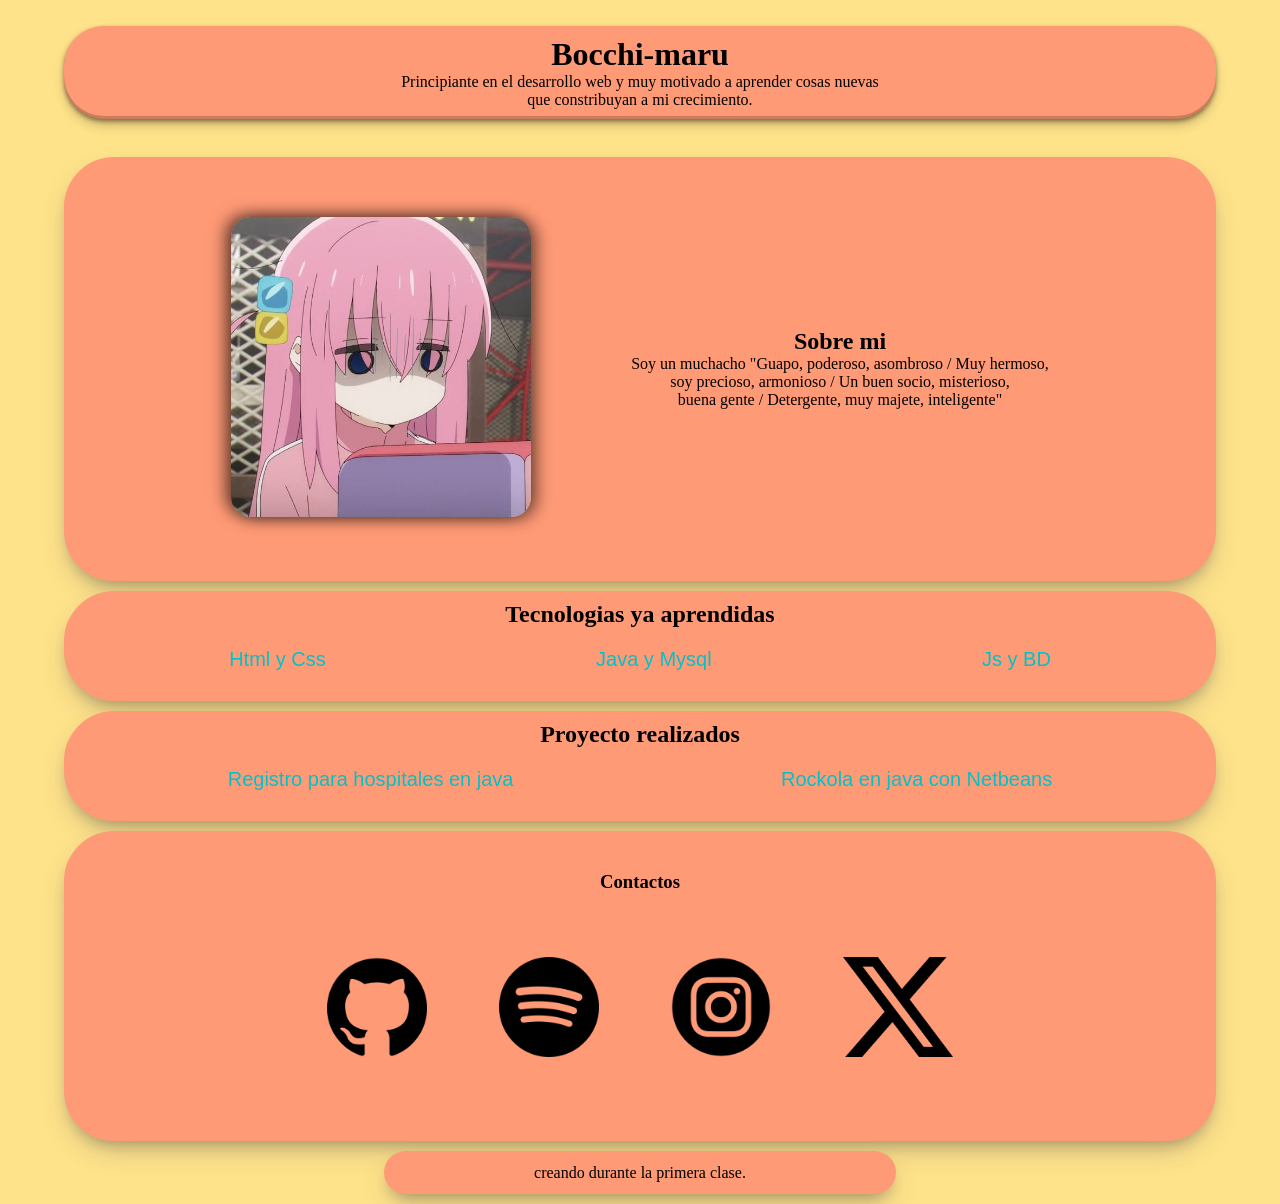
==== index.html @ 7a226ecc "mejora en los estilos y orden en el css" ====
<!DOCTYPE html>
<html lang="en">
<head>
    <meta charset="UTF-8">
    <meta name="viewport" content="width=device-width, initial-scale=1.0">
    <link rel="stylesheet" href="./css/style.css">
    <title>Zero - Bootcamp</title>
</head>
<body>
    <header class="caja">
        <h1>Bocchi-maru</h1>
        <p>Principiante en el desarrollo web  y muy motivado a aprender cosas nuevas <br>que constribuyan a mi crecimiento.</p>
    </header>
    <main>
        <section class="caja caja_1">
            <div class="box box_1">
                <img class="bocchi" src="./img/bocchi.jpg" alt="Bocchi">
            </div>
            <div class="box box_2">
                <h2>Sobre mi</h2>
                <p>Soy un muchacho "Guapo, poderoso, asombroso / Muy hermoso,<br> soy precioso, armonioso / Un buen socio, misterioso,<br> buena gente / Detergente, muy majete, inteligente"</p>
            </div>
            
        </section>

        <section class="caja caja_2">
            <h2>Tecnologias ya aprendidas</h2>
            <ul>
                <li>Html y Css</li>
                <li>Java y Mysql</li>
                <li>Js y BD</li>
            </ul>
        </section>
        <section class="caja caja_2">
            <h2>Proyecto realizados</h2>
            <ul>
                <li>Registro para hospitales en java</li>
                <li>Rockola en java con Netbeans</li>
            </ul>
        </section>

        <section class="caja caja_3">
            <h3>Contactos</h3>
            <a href="https://github.com/jf-a-walls"><img class="logos_redes" src="./img/logotipo-de-github.png" alt="github_logo"></a>
            <a href="https://open.spotify.com/user/3a88cpi7mfzk627qpsfzh2w9g?si=_xPquOv4RcWyqN8PalFt0g&utm_source=copy-link&sci=spotify%3Acard-config%3A1DBaY5gqizBWK0yTWY71r0"><img class="logos_redes" src="./img/logotipo-grande-de-spotify.png" alt="spotify_logo"></a>
            <a href="https://www.instagram.com/bocchi_maru?igsh=Z2czNHl1ZjB1MWM5"><img class="logos_redes" src="./img/instagram.png" alt="instagram_logo"></a>
            <a href="https://x.com/xbocchimarux"><img class="logos_redes" src="./img/x-2.png" alt="X_logo"></a>
            <br><br><br>
        </section>
    </main>
    <footer>
        <p>creando durante la primera clase.</p>
    </footer>
</body>
</html>
---- css/style.css ----
/* root */
@import url(./base/reset.css);

/* variables */
@import url(./base/variables.css);

/* Secciones */
@import url(./secciones/section.css);

/* header */
@import url(./secciones/header.css);

/* titulos */
@import url(./secciones/titles.css);

/* footer */
@import url(./secciones/footer.css);

/* textos */
@import url(./secciones/textos.css);
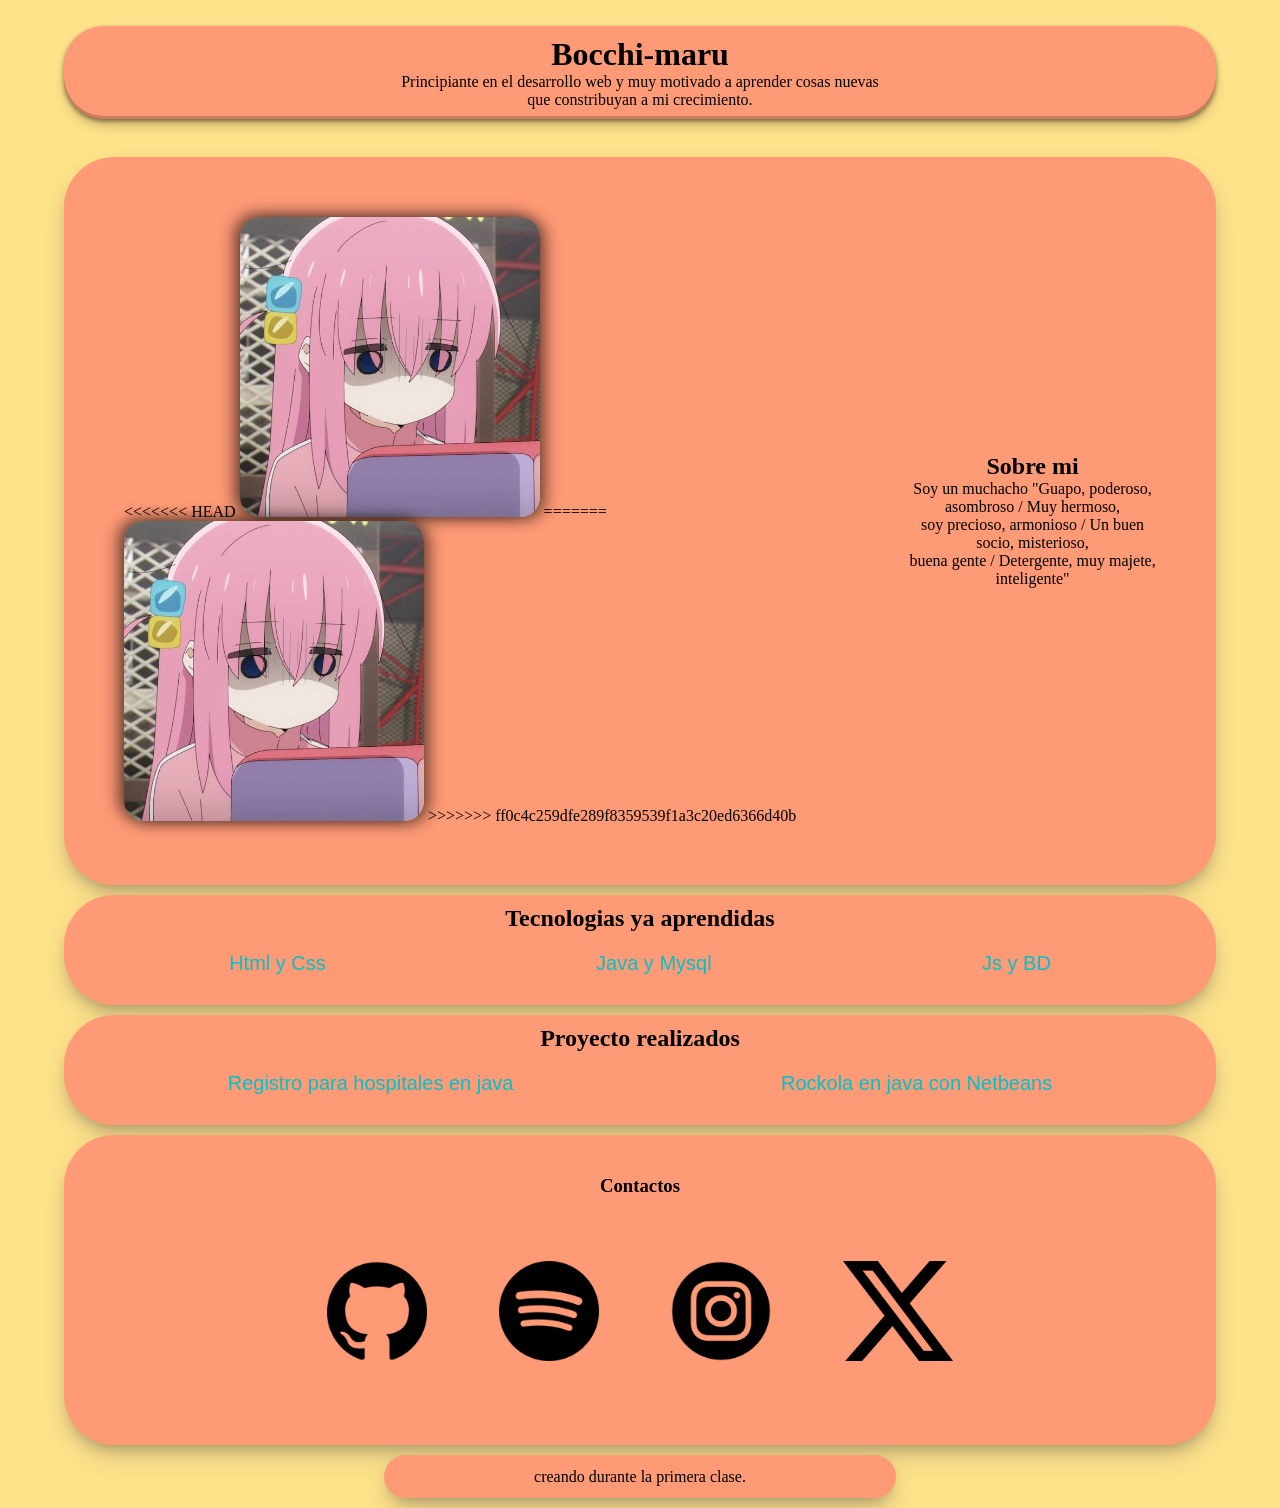
==== commit 96dfc4c7: "Merge branch 'main' of https://github.com/jf-a-walls/1ra-Clase-Zero-Bootcamp" ====
--- a/index.html
+++ b/index.html
@@ -14,7 +14,11 @@
     <main>
         <section class="caja caja_1">
             <div class="box box_1">
+<<<<<<< HEAD
                 <img class="bocchi" src="./img/bocchi.jpg" alt="Bocchi">
+=======
+                <img class="bocchi" src="./img/bocchi.png" alt="Bocchi">
+>>>>>>> ff0c4c259dfe289f8359539f1a3c20ed6366d40b
             </div>
             <div class="box box_2">
                 <h2>Sobre mi</h2>
@@ -52,4 +56,4 @@
         <p>creando durante la primera clase.</p>
     </footer>
 </body>
-</html>+</html>
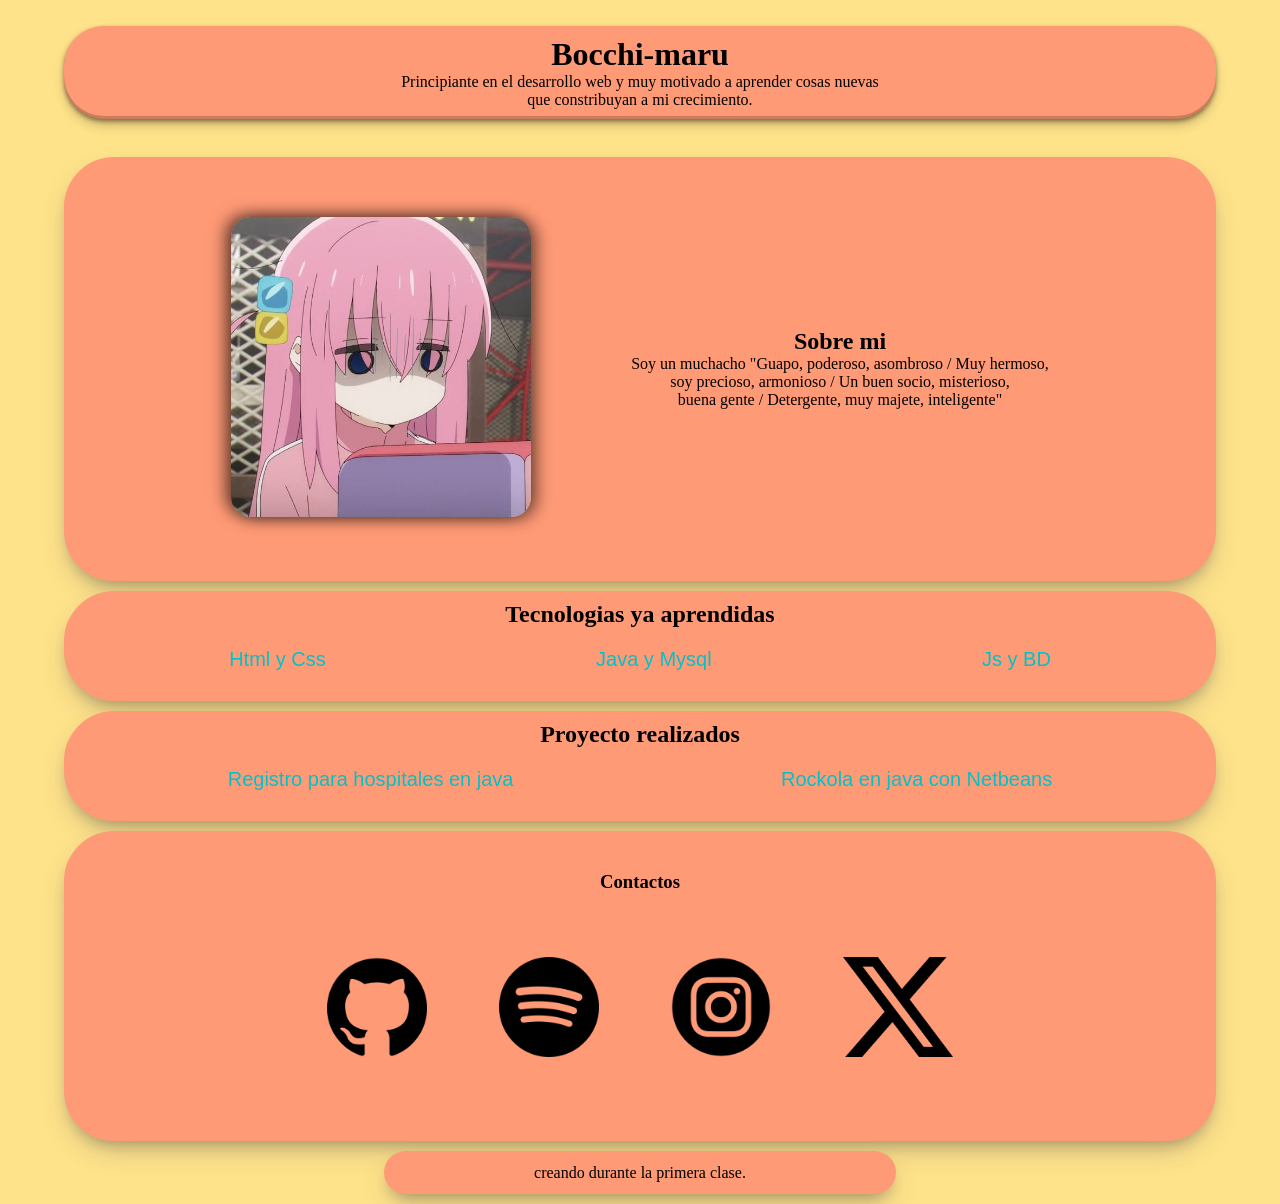
==== commit 82c29642: "se arreglo un problema que hacia conflicto con la imagen de la seccion "sobre mi"" ====
--- a/index.html
+++ b/index.html
@@ -14,11 +14,7 @@
     <main>
         <section class="caja caja_1">
             <div class="box box_1">
-<<<<<<< HEAD
-                <img class="bocchi" src="./img/bocchi.jpg" alt="Bocchi">
-=======
                 <img class="bocchi" src="./img/bocchi.png" alt="Bocchi">
->>>>>>> ff0c4c259dfe289f8359539f1a3c20ed6366d40b
             </div>
             <div class="box box_2">
                 <h2>Sobre mi</h2>
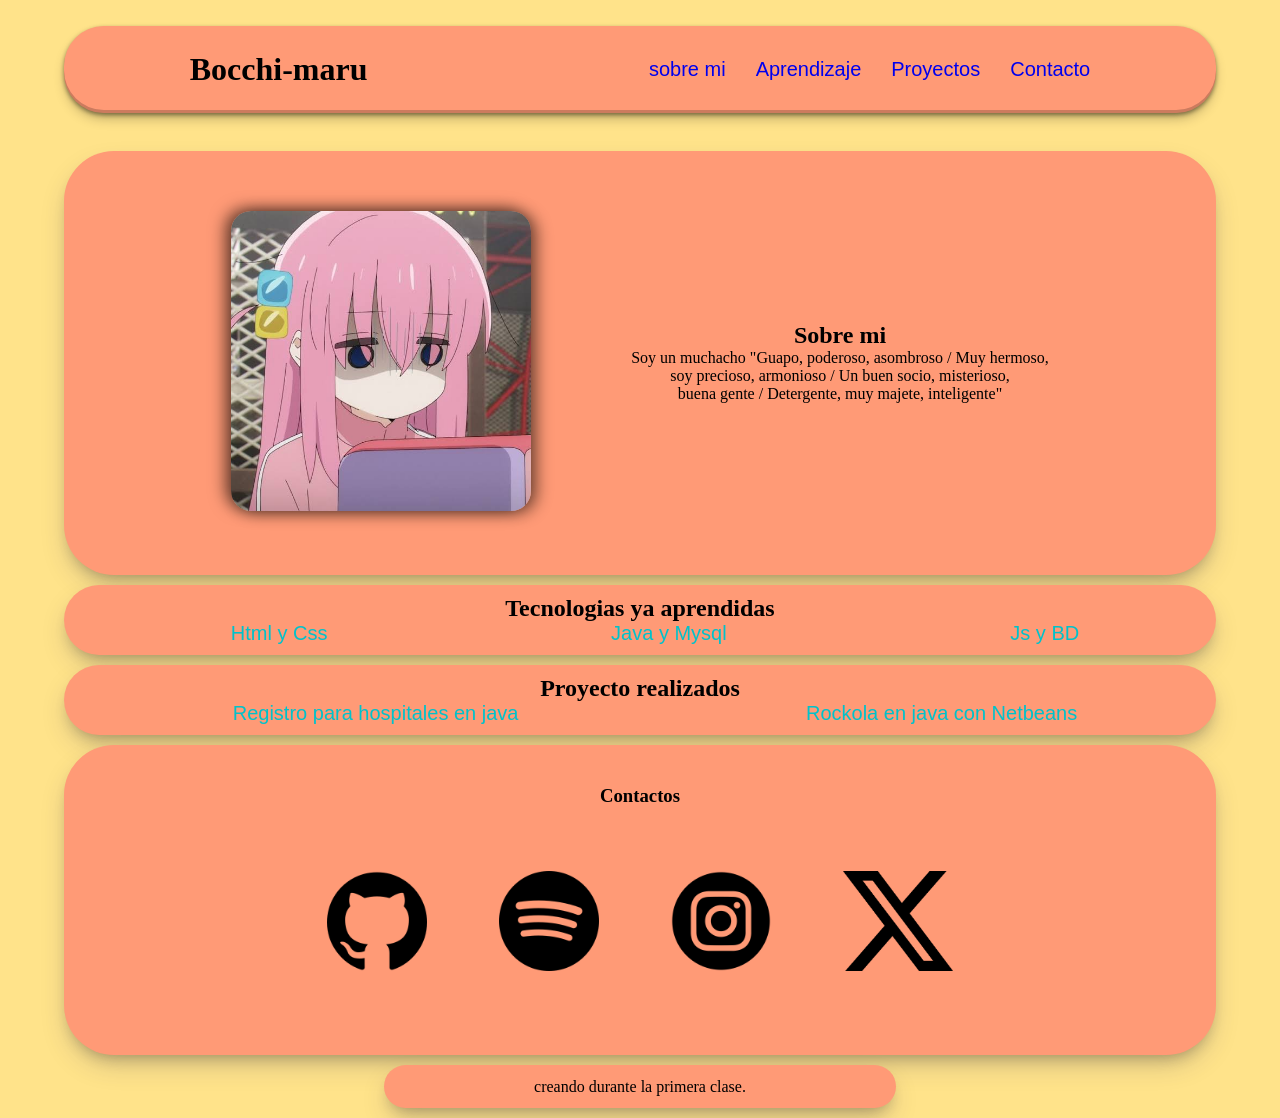
==== commit e3de9826: "Style: rediseño navbar" ====
--- a/index.html
+++ b/index.html
@@ -7,12 +7,20 @@
     <title>Zero - Bootcamp</title>
 </head>
 <body>
-    <header class="caja">
+    <header class="navbar">
         <h1>Bocchi-maru</h1>
-        <p>Principiante en el desarrollo web  y muy motivado a aprender cosas nuevas <br>que constribuyan a mi crecimiento.</p>
+        <!-- <p>Principiante en el desarrollo web  y muy motivado a aprender cosas nuevas <br>que constribuyan a mi crecimiento.</p> -->
+        <nav>
+            <ul class="nav-items">
+                <li><a href="#sobre-mi">sobre mi</a></li>
+                <li><a href="#learn">Aprendizaje</a></li>
+                <li><a href="#project">Proyectos</a></li>
+                <li><a href="#contact">Contacto</a></li>
+            </ul>
+        </nav>
     </header>
     <main>
-        <section class="caja caja_1">
+        <section id="sobre-mi" class="caja caja_1">
             <div class="box box_1">
                 <img class="bocchi" src="./img/bocchi.png" alt="Bocchi">
             </div>
@@ -23,7 +31,7 @@
             
         </section>
 
-        <section class="caja caja_2">
+        <section id="learn" class="caja caja_2">
             <h2>Tecnologias ya aprendidas</h2>
             <ul>
                 <li>Html y Css</li>
@@ -31,7 +39,7 @@
                 <li>Js y BD</li>
             </ul>
         </section>
-        <section class="caja caja_2">
+        <section id="project" class="caja caja_2">
             <h2>Proyecto realizados</h2>
             <ul>
                 <li>Registro para hospitales en java</li>
@@ -39,7 +47,7 @@
             </ul>
         </section>
 
-        <section class="caja caja_3">
+        <section id="contact" class="caja caja_3">
             <h3>Contactos</h3>
             <a href="https://github.com/jf-a-walls"><img class="logos_redes" src="./img/logotipo-de-github.png" alt="github_logo"></a>
             <a href="https://open.spotify.com/user/3a88cpi7mfzk627qpsfzh2w9g?si=_xPquOv4RcWyqN8PalFt0g&utm_source=copy-link&sci=spotify%3Acard-config%3A1DBaY5gqizBWK0yTWY71r0"><img class="logos_redes" src="./img/logotipo-grande-de-spotify.png" alt="spotify_logo"></a>
--- a/css/style.css
+++ b/css/style.css
@@ -10,6 +10,9 @@
 /* header */
 @import url(./secciones/header.css);
 
+/* Navbar */
+@import url(./secciones/navbar.css);
+
 /* titulos */
 @import url(./secciones/titles.css);
 
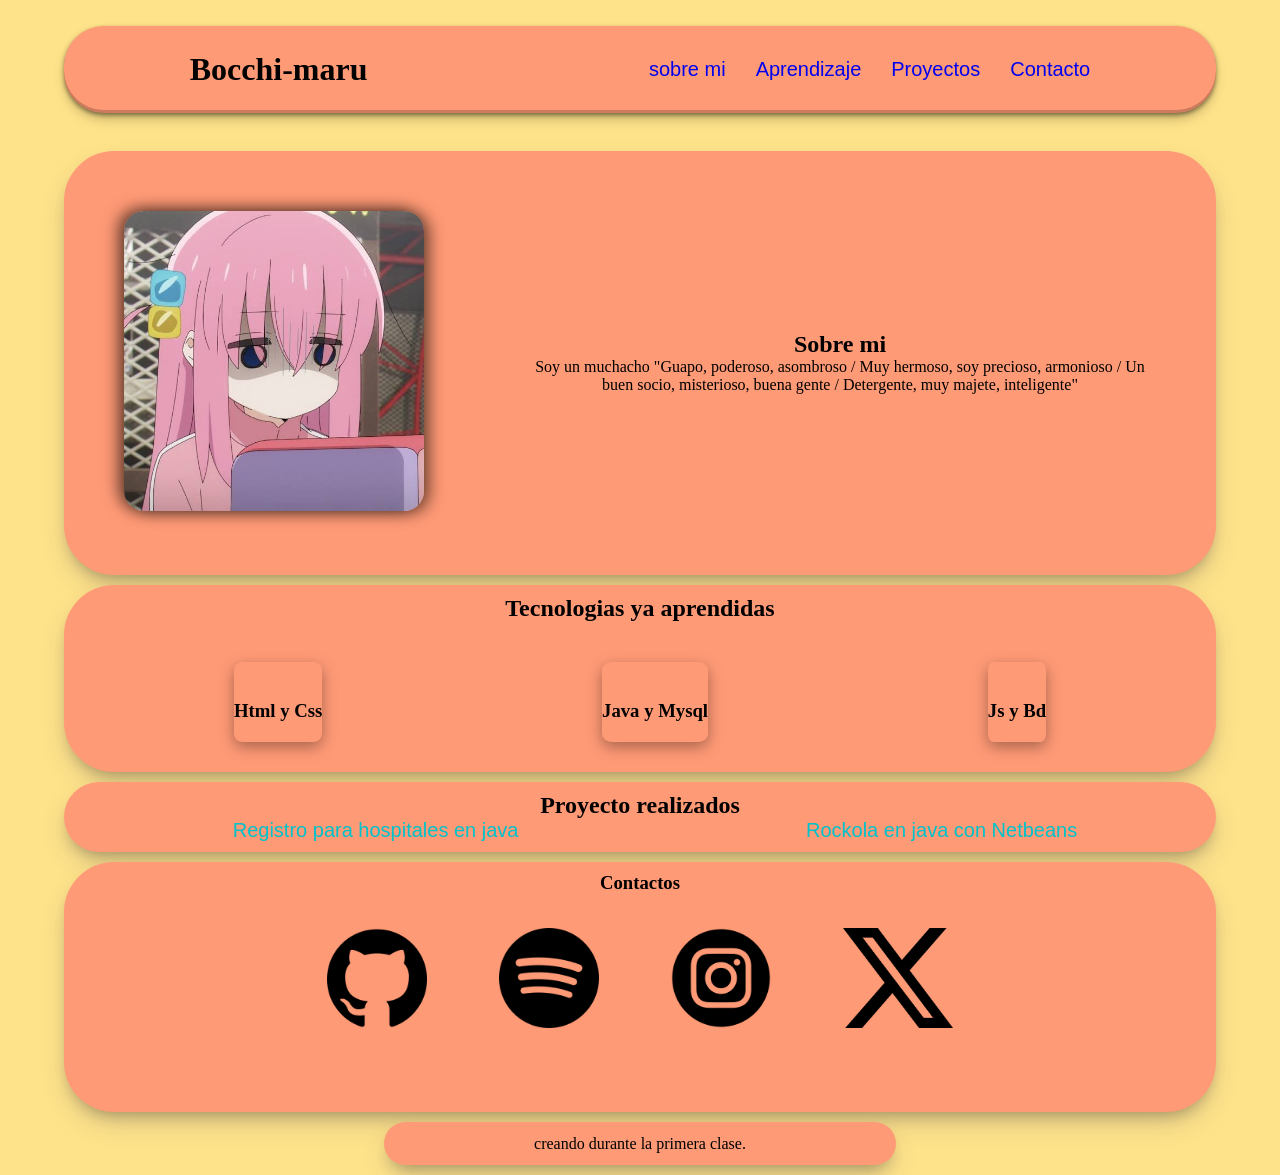
==== commit 4abbe72c: "style: rediseño(Aprendizaje)" ====
--- a/index.html
+++ b/index.html
@@ -26,18 +26,33 @@
             </div>
             <div class="box box_2">
                 <h2>Sobre mi</h2>
-                <p>Soy un muchacho "Guapo, poderoso, asombroso / Muy hermoso,<br> soy precioso, armonioso / Un buen socio, misterioso,<br> buena gente / Detergente, muy majete, inteligente"</p>
+                <p>Soy un muchacho "Guapo, poderoso, asombroso / Muy hermoso, soy precioso, armonioso / Un buen socio, misterioso, buena gente / Detergente, muy majete, inteligente"</p>
             </div>
             
         </section>
 
         <section id="learn" class="caja caja_2">
             <h2>Tecnologias ya aprendidas</h2>
-            <ul>
+            <div class="card">
+                <div class="card-int">
+                    <img src="https://placecats.com/148/88" alt="">
+                    <h3>Html y Css</h3>
+                </div>
+                <div class="card-int">
+                    <img src="https://placecats.com/148/88" alt="">
+                    <h3>Java y Mysql</h3>
+                </div>
+                <div class="card-int">
+                    <img src="https://placecats.com/148/88" alt="">
+                    <h3>Js y Bd</h3>
+                </div>
+            </div>
+            
+            <!-- <ul>
                 <li>Html y Css</li>
                 <li>Java y Mysql</li>
                 <li>Js y BD</li>
-            </ul>
+            </ul> -->
         </section>
         <section id="project" class="caja caja_2">
             <h2>Proyecto realizados</h2>
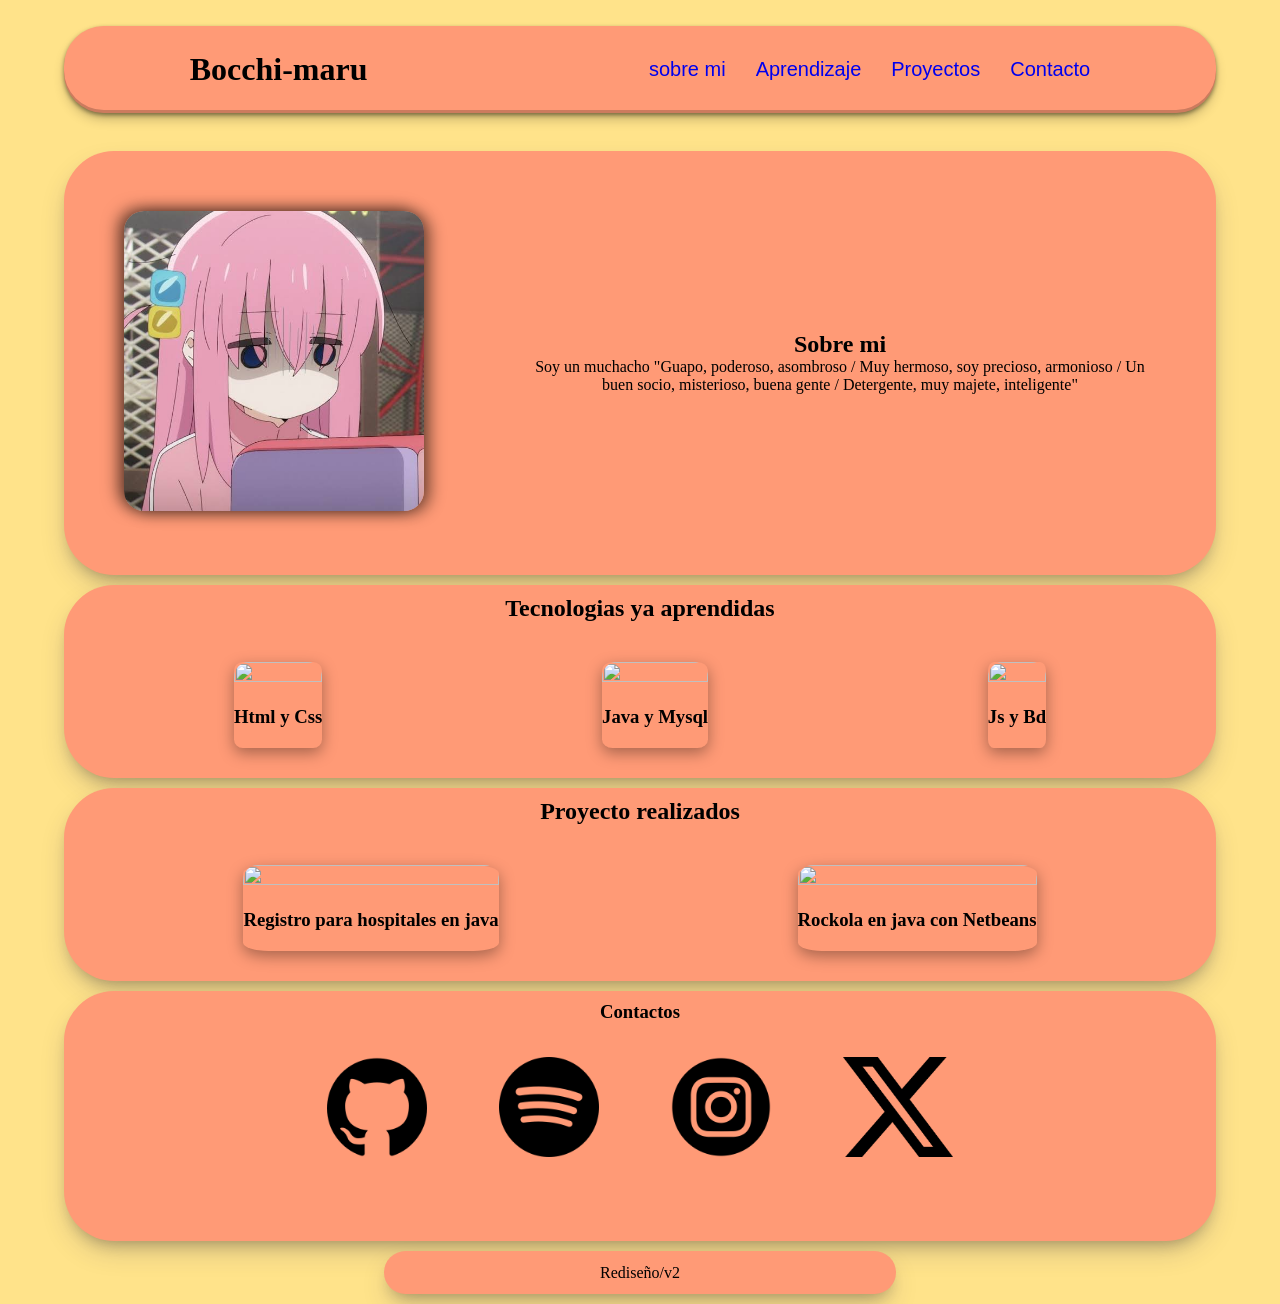
==== commit 8375f1ce: "Style/rediseño v2-final" ====
--- a/index.html
+++ b/index.html
@@ -56,12 +56,22 @@
         </section>
         <section id="project" class="caja caja_2">
             <h2>Proyecto realizados</h2>
-            <ul>
-                <li>Registro para hospitales en java</li>
-                <li>Rockola en java con Netbeans</li>
-            </ul>
+            <div class="card">
+                <div class="card-int">
+                    <img src="https://placecats.com/200/88" alt="">
+                    <h3>Registro para hospitales en java</h3>
+                </div>
+                <div class="card-int">
+                    <img src="https://placecats.com/200/88" alt="">
+                    <h3>Rockola en java con Netbeans</h3>
+                </div>
+            </div>
         </section>
-
+        <!--<ul>
+            <li>Registro para hospitales en java</li>
+            <li>Rockola en java con Netbeans</li>
+        </ul>-->
+        
         <section id="contact" class="caja caja_3">
             <h3>Contactos</h3>
             <a href="https://github.com/jf-a-walls"><img class="logos_redes" src="./img/logotipo-de-github.png" alt="github_logo"></a>
@@ -72,7 +82,7 @@
         </section>
     </main>
     <footer>
-        <p>creando durante la primera clase.</p>
+        <p>Rediseño/v2</p>
     </footer>
 </body>
 </html>
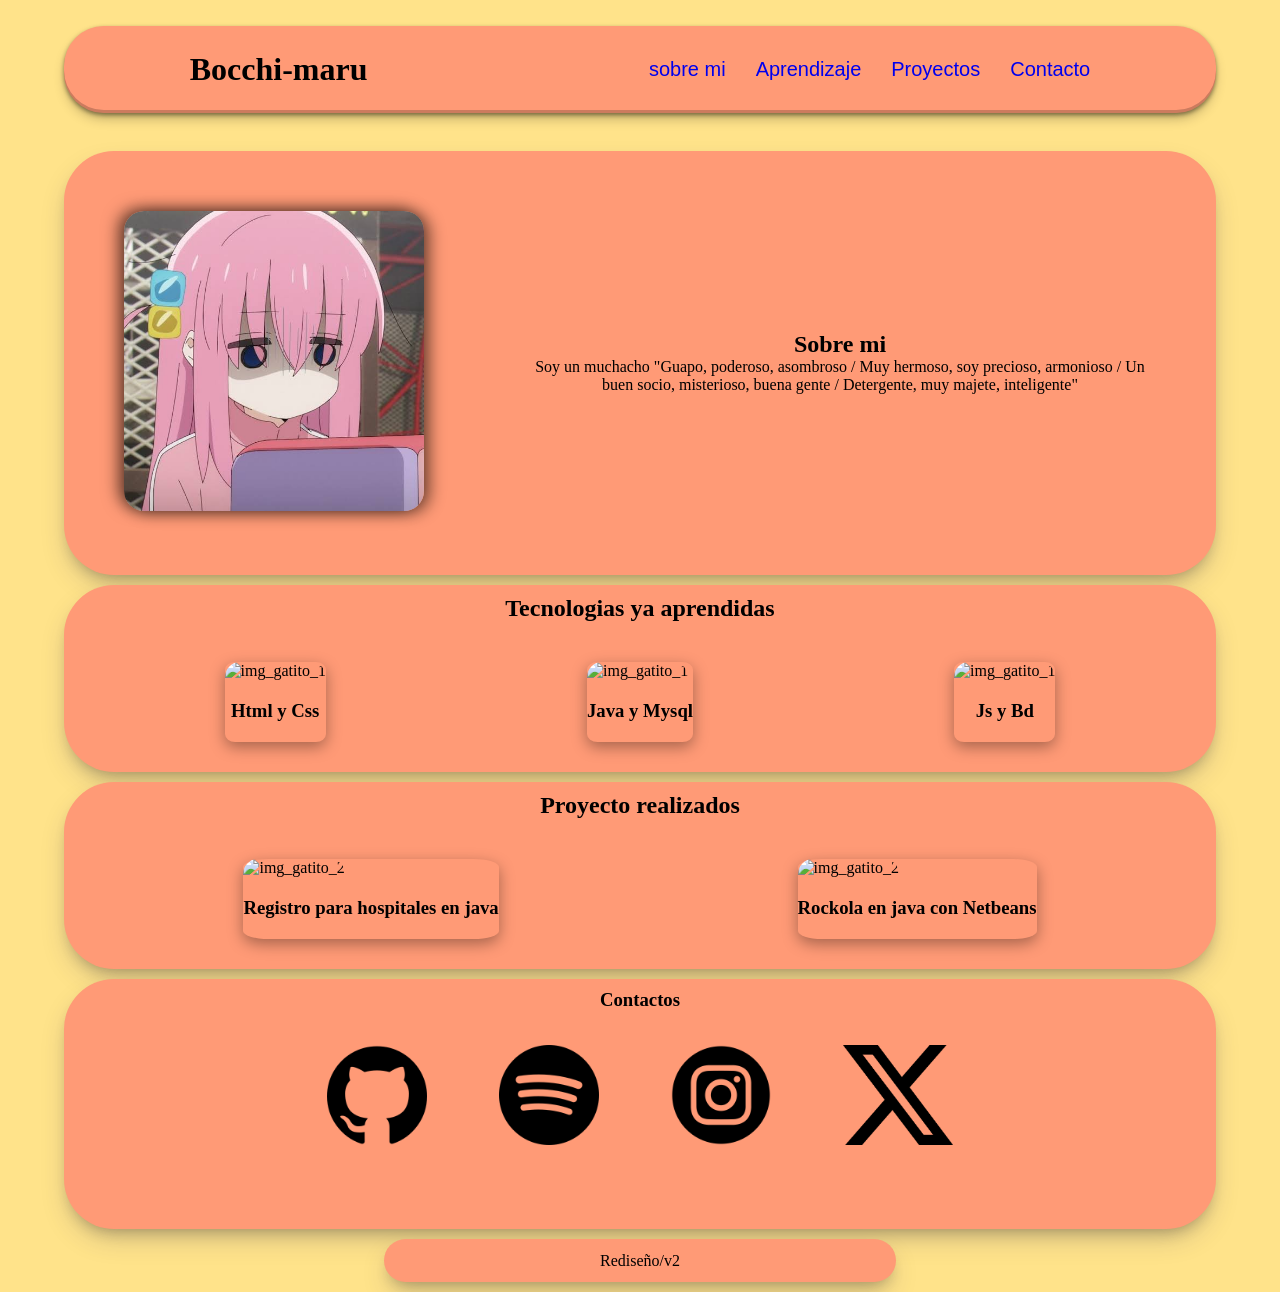
==== commit 7a5c019b: "style/se agrego contexto a los alt de las img y se borraron los codigos comentados" ====
--- a/index.html
+++ b/index.html
@@ -9,7 +9,6 @@
 <body>
     <header class="navbar">
         <h1>Bocchi-maru</h1>
-        <!-- <p>Principiante en el desarrollo web  y muy motivado a aprender cosas nuevas <br>que constribuyan a mi crecimiento.</p> -->
         <nav>
             <ul class="nav-items">
                 <li><a href="#sobre-mi">sobre mi</a></li>
@@ -19,6 +18,7 @@
             </ul>
         </nav>
     </header>
+
     <main>
         <section id="sobre-mi" class="caja caja_1">
             <div class="box box_1">
@@ -28,50 +28,40 @@
                 <h2>Sobre mi</h2>
                 <p>Soy un muchacho "Guapo, poderoso, asombroso / Muy hermoso, soy precioso, armonioso / Un buen socio, misterioso, buena gente / Detergente, muy majete, inteligente"</p>
             </div>
-            
         </section>
 
         <section id="learn" class="caja caja_2">
             <h2>Tecnologias ya aprendidas</h2>
             <div class="card">
                 <div class="card-int">
-                    <img src="https://placecats.com/148/88" alt="">
+                    <img src="https://placecats.com/148/88" alt="img_gatito_1">
                     <h3>Html y Css</h3>
                 </div>
                 <div class="card-int">
-                    <img src="https://placecats.com/148/88" alt="">
+                    <img src="https://placecats.com/148/88" alt="img_gatito_1">
                     <h3>Java y Mysql</h3>
                 </div>
                 <div class="card-int">
-                    <img src="https://placecats.com/148/88" alt="">
+                    <img src="https://placecats.com/148/88" alt="img_gatito_1">
                     <h3>Js y Bd</h3>
                 </div>
             </div>
-            
-            <!-- <ul>
-                <li>Html y Css</li>
-                <li>Java y Mysql</li>
-                <li>Js y BD</li>
-            </ul> -->
         </section>
+
         <section id="project" class="caja caja_2">
             <h2>Proyecto realizados</h2>
             <div class="card">
                 <div class="card-int">
-                    <img src="https://placecats.com/200/88" alt="">
+                    <img src="https://placecats.com/200/88" alt="img_gatito_2">
                     <h3>Registro para hospitales en java</h3>
                 </div>
                 <div class="card-int">
-                    <img src="https://placecats.com/200/88" alt="">
+                    <img src="https://placecats.com/200/88" alt="img_gatito_2">
                     <h3>Rockola en java con Netbeans</h3>
                 </div>
             </div>
         </section>
-        <!--<ul>
-            <li>Registro para hospitales en java</li>
-            <li>Rockola en java con Netbeans</li>
-        </ul>-->
-        
+
         <section id="contact" class="caja caja_3">
             <h3>Contactos</h3>
             <a href="https://github.com/jf-a-walls"><img class="logos_redes" src="./img/logotipo-de-github.png" alt="github_logo"></a>
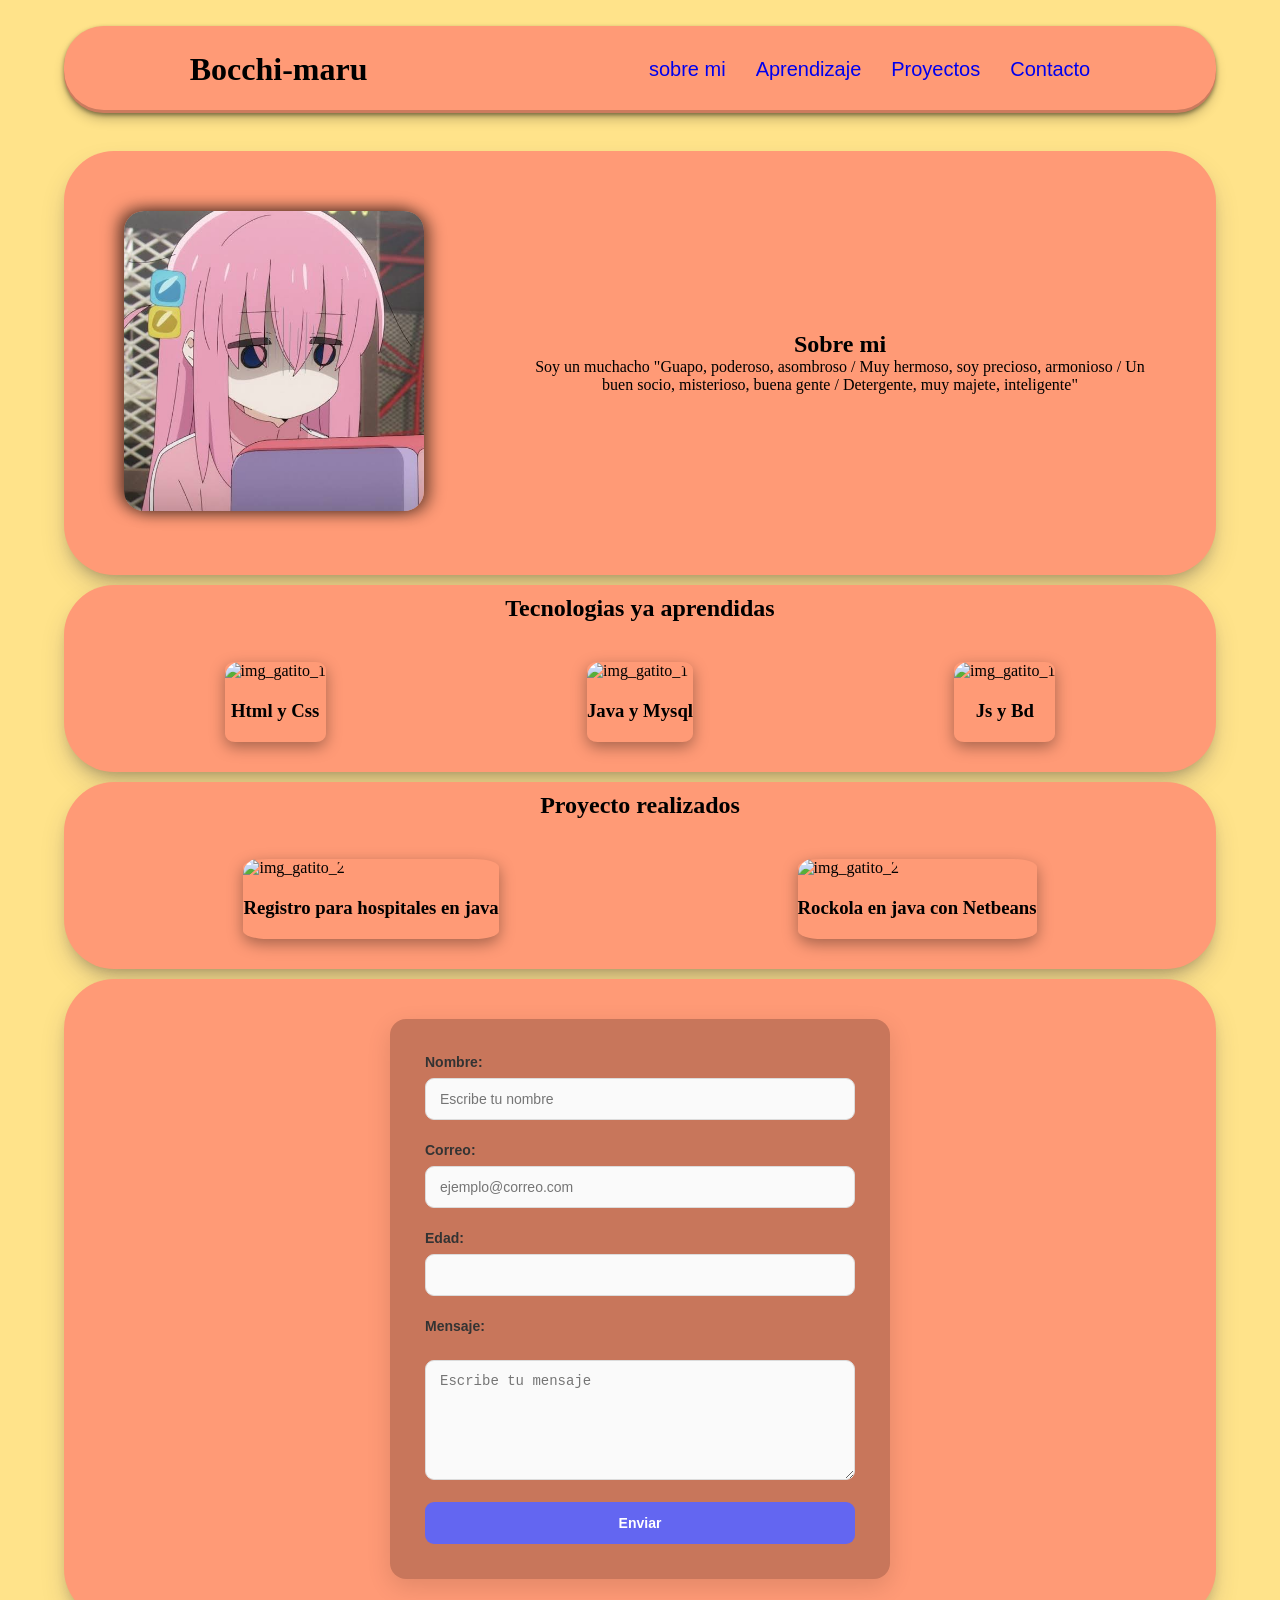
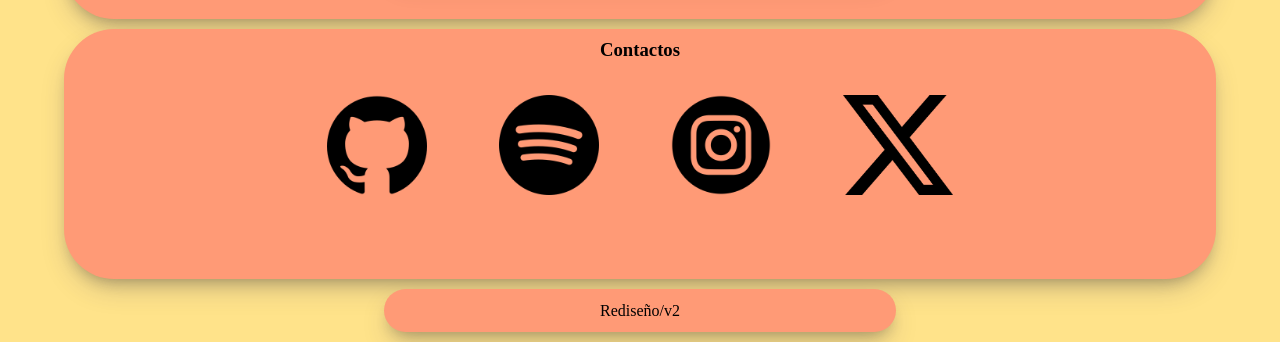
==== commit 34269219: "feat/Se agrego un formulario y tambien se agrego su respectivo css" ====
--- a/index.html
+++ b/index.html
@@ -62,6 +62,25 @@
             </div>
         </section>
 
+        <section>
+            <form>
+                <label for="nombre">Nombre:</label>
+                <input type="text" id="nombre" name="nombre" placeholder="Escribe tu nombre">
+                
+                <label for="email">Correo:</label> 
+                <input type="email" id="email" name="email" placeholder="ejemplo@correo.com">
+                
+                <label for="edad">Edad:</label>
+                <input type="number" id="edad" name="edad">
+                
+                <label for="mensaje">Mensaje:</label>
+                <br>
+                <textarea id="mensaje" name="mensaje" rows="5" cols="30" placeholder="Escribe tu mensaje"></textarea>
+                
+                <button type="submit">Enviar</button> 
+            </form>
+        </section>
+
         <section id="contact" class="caja caja_3">
             <h3>Contactos</h3>
             <a href="https://github.com/jf-a-walls"><img class="logos_redes" src="./img/logotipo-de-github.png" alt="github_logo"></a>
--- a/css/style.css
+++ b/css/style.css
@@ -21,3 +21,6 @@
 
 /* textos */
 @import url(./secciones/textos.css);
+
+/* form */
+@import url(./secciones/form.css);
